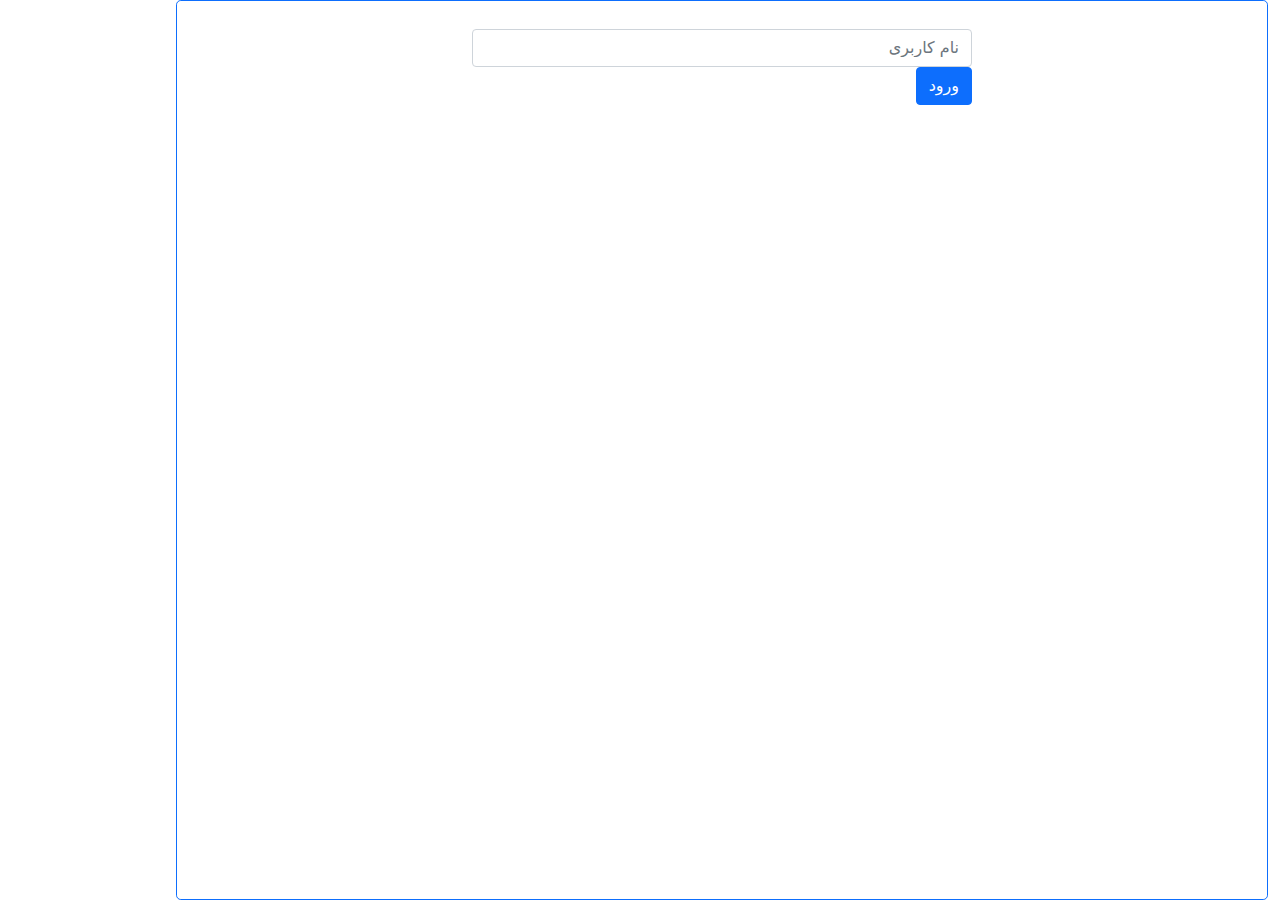
==== wwwroot/index.html @ 77fff2c1 "adding login form" ====
<!DOCTYPE html>
<html lang="fa" dir="rtl">
  <head>
    <meta charset="utf-8" />
    <meta name="viewport" content="width=device-width, initial-scale=1" />

    <link href="./bootstrap-5.0.2/css/bootstrap.min.css" rel="stylesheet" />
    <link rel="stylesheet" href="./css/site.css" />

    <title>Video Chat</title>
  </head>
  <body>
    <div
      id="App"
      class="container row"
      style="width: 100vw; height: 100vh"
    ></div>
    <script src="./js/signalr/dist/browser/signalr.min.js"></script>
    <script src="./js/index.js" type="module"></script>
    <script src="./bootstrap-5.0.2/js/bootstrap.bundle.min.js"></script>
  </body>
</html>
---- wwwroot/css/site.css ----
.userContainer {
  display: grid;
  grid-template-columns: auto 20%;
}
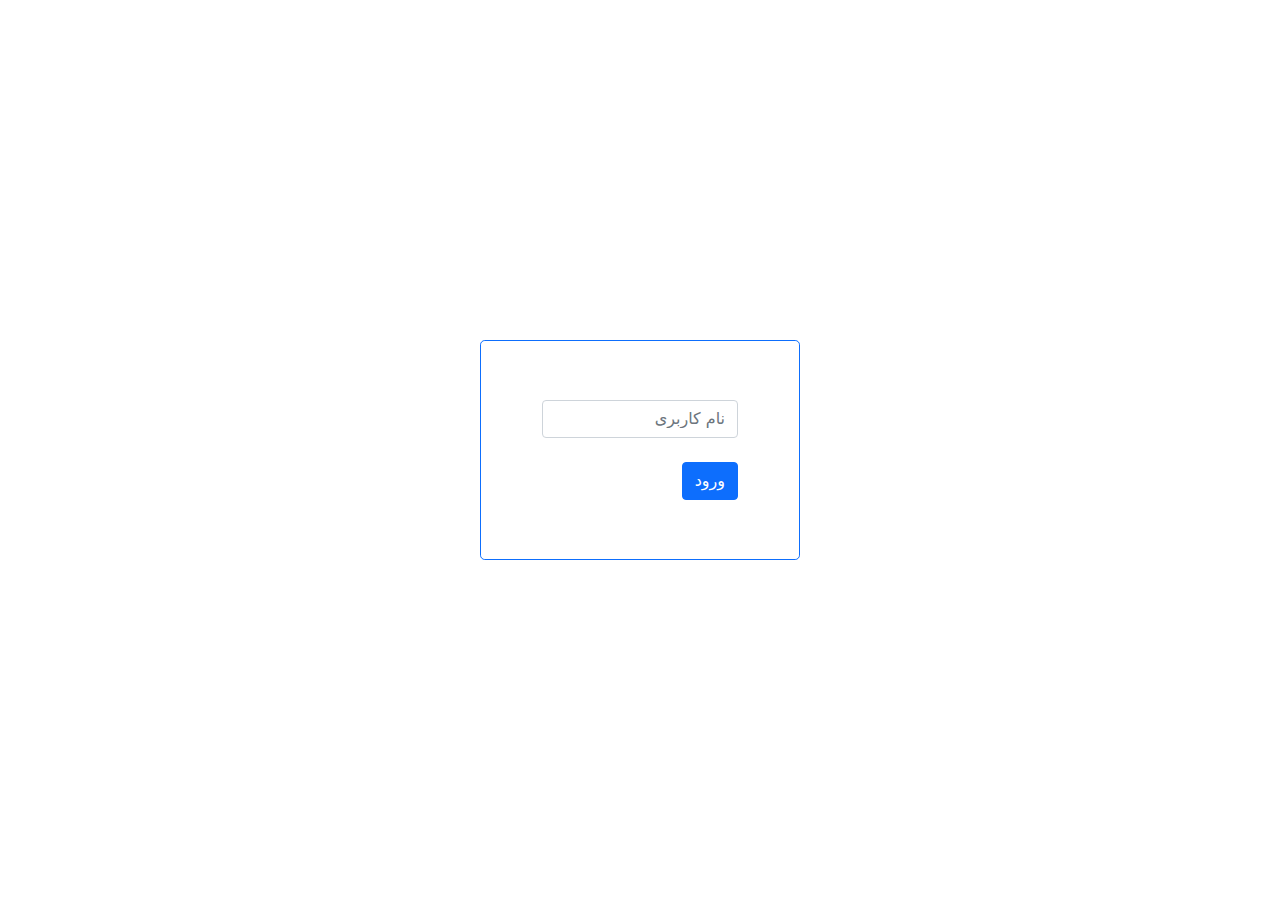
==== commit 67e4994c: "add some responsive" ====
--- a/wwwroot/index.html
+++ b/wwwroot/index.html
@@ -10,11 +10,7 @@
     <title>Video Chat</title>
   </head>
   <body>
-    <div
-      id="App"
-      class="container row"
-      style="width: 100vw; height: 100vh"
-    ></div>
+    <div id="App" class="container"></div>
     <script src="./js/signalr/dist/browser/signalr.min.js"></script>
     <script src="./js/index.js" type="module"></script>
     <script src="./bootstrap-5.0.2/js/bootstrap.bundle.min.js"></script>
--- a/wwwroot/css/site.css
+++ b/wwwroot/css/site.css
@@ -1,4 +1,27 @@
 .userContainer {
   display: grid;
   grid-template-columns: auto 20%;
-}+}
+
+.loginPage {
+  /* background-color: salmon; */
+  width: 320px;
+  height: 220px;
+  margin: 0;
+  position: absolute;
+  top: 50%;
+  left: 50%;
+  -ms-transform: translate(-50%, -50%);
+  transform: translate(-50%, -50%);
+}
+.loginForm {
+  border: none;
+
+  width: 220px;
+  margin: 0;
+  position: absolute;
+  top: 50%;
+  left: 50%;
+  -ms-transform: translate(-50%, -50%);
+  transform: translate(-50%, -50%);
+}
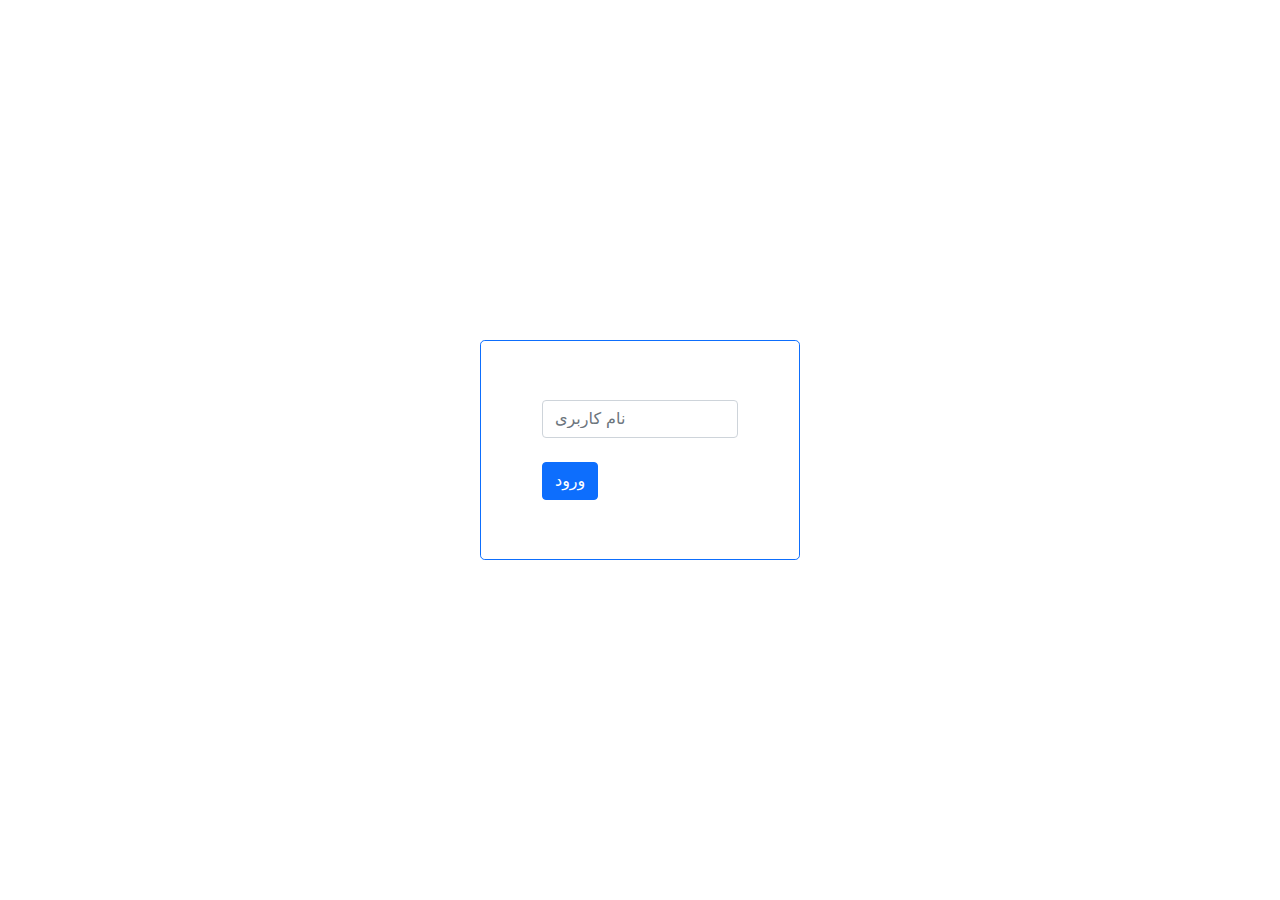
==== commit ab0b0dbb: "workingg on css" ====
--- a/wwwroot/index.html
+++ b/wwwroot/index.html
@@ -1,5 +1,5 @@
 <!DOCTYPE html>
-<html lang="fa" dir="rtl">
+<html>
   <head>
     <meta charset="utf-8" />
     <meta name="viewport" content="width=device-width, initial-scale=1" />
--- a/wwwroot/css/site.css
+++ b/wwwroot/css/site.css
@@ -25,3 +25,28 @@
   -ms-transform: translate(-50%, -50%);
   transform: translate(-50%, -50%);
 }
+.callButton {
+  background-color: red;
+  position: absolute;
+  z-index: 1;
+}
+
+.guessViewArea {
+  z-index: 0;
+  background-color: blue;
+  position: absolute;
+}
+
+.selfViewArea {
+  border-width: 3px;
+  border-style: solid;
+  width: 120px;
+  height: 120px;
+  border-radius: 60px;
+  border-color: rgb(0, 0, 0);
+  background-color: red;
+  position: relative;
+  z-index: 2;
+  bottom: 60;
+  left: 53px;
+}
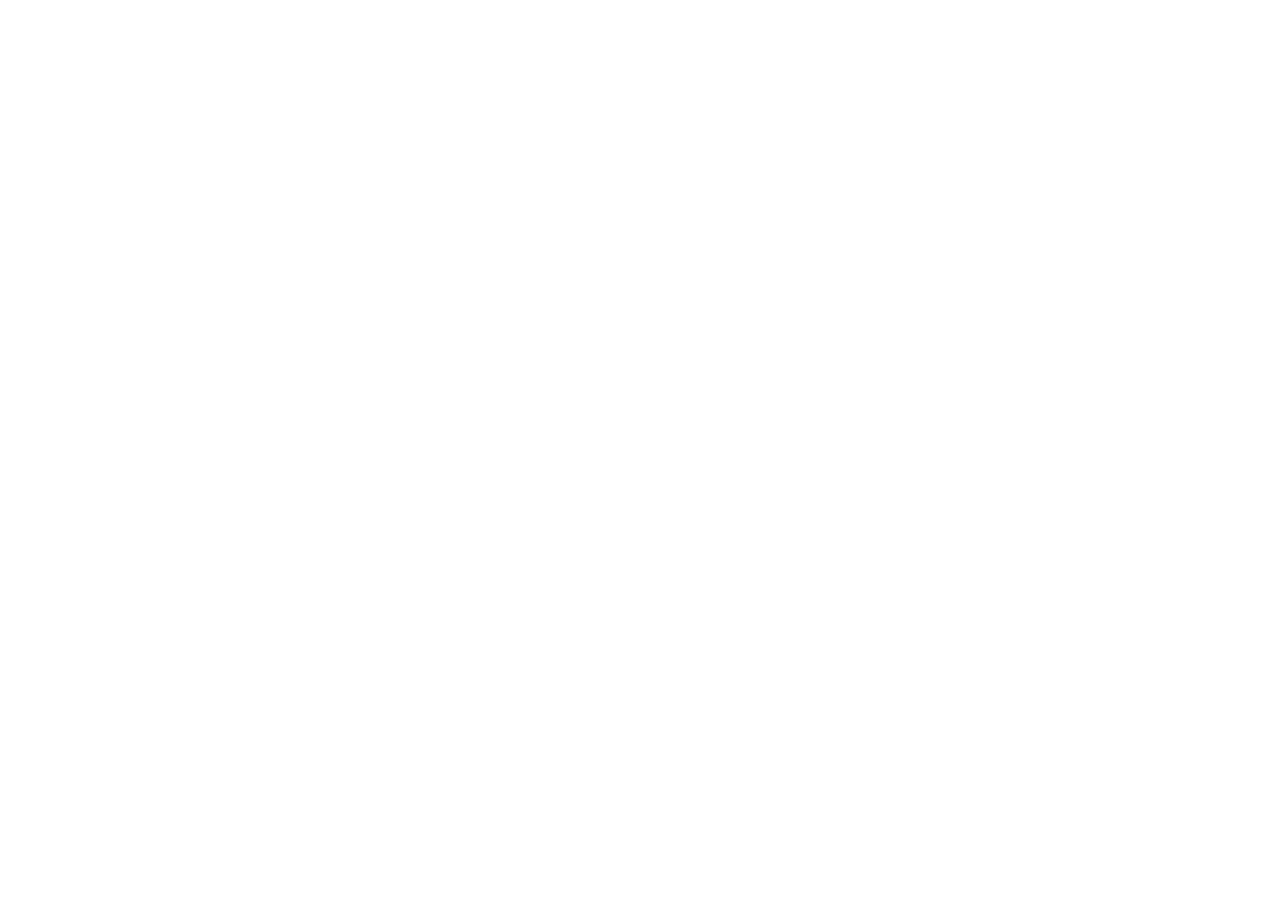
==== commit 8da3c189: "adding adapter.js" ====
--- a/wwwroot/index.html
+++ b/wwwroot/index.html
@@ -11,6 +11,7 @@
   </head>
   <body>
     <div id="App" class="container"></div>
+    <script src="./js/services/addapter.js"></script>
     <script src="./js/signalr/dist/browser/signalr.min.js"></script>
     <script src="./js/index.js" type="module"></script>
     <script src="./bootstrap-5.0.2/js/bootstrap.bundle.min.js"></script>
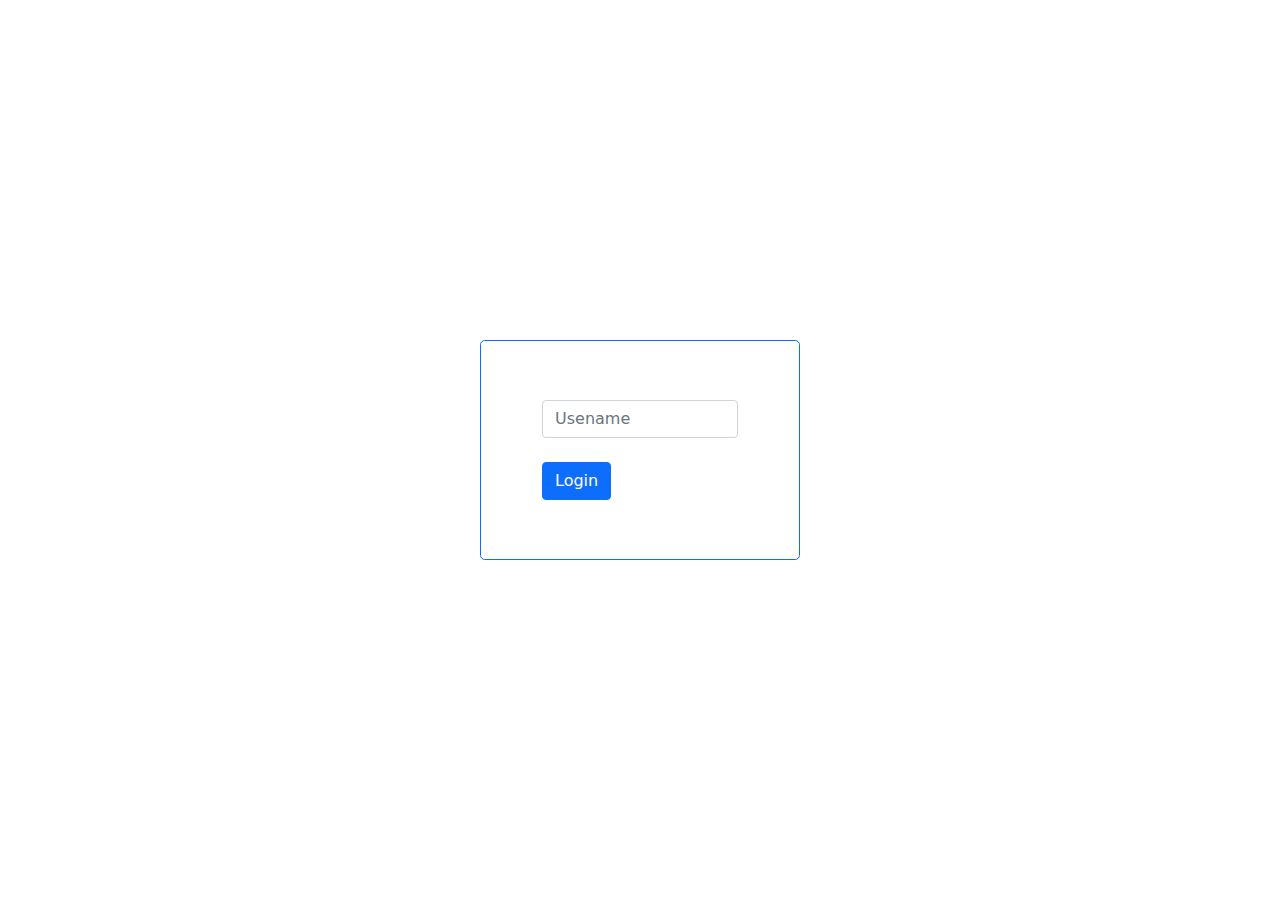
==== commit 3700ff81: "add adapter delete some unnecessary files" ====
--- a/wwwroot/index.html
+++ b/wwwroot/index.html
@@ -4,15 +4,29 @@
     <meta charset="utf-8" />
     <meta name="viewport" content="width=device-width, initial-scale=1" />
 
+    <link
+      rel="apple-touch-icon-precomposed"
+      sizes="180x180"
+      href="/images/512x512.png"
+    />
+    <link rel="icon" type="image/png" sizes="32x32" href="/images/32x32.png" />
+    <link rel="icon" type="image/png" sizes="16x16" href="/images/16x16.png" />
+
     <link href="./bootstrap-5.0.2/css/bootstrap.min.css" rel="stylesheet" />
     <link rel="stylesheet" href="./css/site.css" />
+    <link rel="stylesheet" href="./css/chatView.css" />
 
     <title>Video Chat</title>
   </head>
   <body>
     <div id="App" class="container"></div>
-    <script src="./js/services/addapter.js"></script>
+    <!-- <script src="./js/services/addapter.js"></script> -->
     <script src="./js/signalr/dist/browser/signalr.min.js"></script>
+    <script src="./js/adapter/adapter.js"></script>
+    <script src="./js/adapter/adapter_no_edge.js"></script>
+    <script src="./js/adapter/adapter.js"></script>
+    <script src="./js/adapter/adapter_no_edge_no_global.js"></script>
+    <script src="./js/adapter/adapter_no_global.js"></script>
     <script src="./js/index.js" type="module"></script>
     <script src="./bootstrap-5.0.2/js/bootstrap.bundle.min.js"></script>
   </body>
--- a/wwwroot/css/site.css
+++ b/wwwroot/css/site.css
@@ -1,6 +1,60 @@
 .userContainer {
   display: grid;
-  grid-template-columns: auto 20%;
+  grid-template-columns: auto 45px;
+  /* grid-template-columns: auto 20%; */
+}
+.loginPage {
+  /* background-color: salmon; */
+  width: 320px;
+  height: 220px;
+  margin: 0;
+  position: absolute;
+  top: 50%;
+  left: 50%;
+  -ms-transform: translate(-50%, -50%);
+  transform: translate(-50%, -50%);
+}
+.loginForm {
+  border: none;
+
+  width: 220px;
+  margin: 0;
+  position: absolute;
+  top: 50%;
+  left: 50%;
+  -ms-transform: translate(-50%, -50%);
+  transform: translate(-50%, -50%);
+}
+
+.guessViewArea {
+  z-index: 0;
+  background-color: blue;
+  position: absolute;
+  /* left: 0; */
+  /* width: 100vw; */
+  width: 100%;
+  height: 100%;
+  object-fit: cover;
+
+  margin: 0;
+  top: 50%;
+  left: 50%;
+  transform: translate(-50%, -50%);
+}
+
+.selfViewArea {
+  border-width: 3px;
+  border-style: solid;
+  width: 120px;
+  height: 120px;
+  border-radius: 50%;
+  border-color: red;
+  background-color: red;
+  position: absolute;
+  z-index: 2;
+  top: 5%;
+  left: 5%;
+  object-fit: cover;
 }
 
 .loginPage {
--- a/wwwroot/css/chatView.css
+++ b/wwwroot/css/chatView.css
@@ -0,0 +1,108 @@
+.chatView {
+  position: absolute;
+  left: 0;
+  top: 0;
+  height: 100%;
+  width: 100%;
+}
+
+.callUsername {
+  color: blue;
+  font-weight: bold;
+  font-size: 25px;
+  position: absolute;
+  left: 50%;
+  transform: translate(-50%);
+}
+.msg {
+  z-index: 5;
+  font-size: large;
+  color: red;
+  background-color: wheat;
+
+  position: absolute;
+  margin: 0;
+  top: 220px;
+  left: 50%;
+  transform: translate(-50%, -50%);
+  z-index: 2;
+  width: 420px;
+  height: 120px;
+}
+.callVideoButton {
+  position: absolute;
+  margin: 5px;
+  bottom: 10px;
+  left: 50%;
+  transform: translate(-50%, -50%);
+}
+
+.endCallButton {
+  position: absolute;
+  margin: 0;
+  bottom: 0px;
+  left: 50%;
+  transform: translate(-50%, -50%);
+  z-index: 2;
+  width: 120px;
+  height: 120px;
+  border-radius: 60px;
+  border: none;
+  background-image: url("../images/endCall.svg");
+  background-size: cover;
+}
+.endCallButton:active {
+  bottom: 20px;
+  width: 100px;
+  height: 100px;
+  border-radius: 50px;
+  filter: grayscale(70%);
+}
+
+.rotateCameraButton {
+  z-index: 2;
+  /* bottom: 260; */
+  left: 53px;
+  position: absolute;
+  margin: 0;
+  bottom: 5%;
+  left: 20%;
+  transform: translate(-50%, -50%);
+  z-index: 2;
+  width: 70px;
+  height: 70px;
+  border: none;
+  background: none;
+  background-image: url("../images/flipCamera.png");
+  background-size: cover;
+}
+.rotateCameraButton:active {
+  bottom: 7%;
+  width: 60px;
+  height: 60px;
+  filter: invert(70%);
+}
+
+.callVideoButton {
+  /* background-color: none; */
+  position: absolute;
+  /* z-index: 1; */
+  background: none;
+  background-image: url("../images/VideoCall.svg");
+  background-repeat: no-repeat;
+  background-size: contain;
+  /* height: 30%; */
+  width: 120px;
+  height: 120px;
+  border: none;
+  left: 50%;
+  bottom: 0%;
+  transform: translate(-50%);
+  /* background-size: 40%; */
+}
+
+.callVideoButton:active {
+  width: 100px;
+  height: 100px;
+  bottom: 2%;
+}
